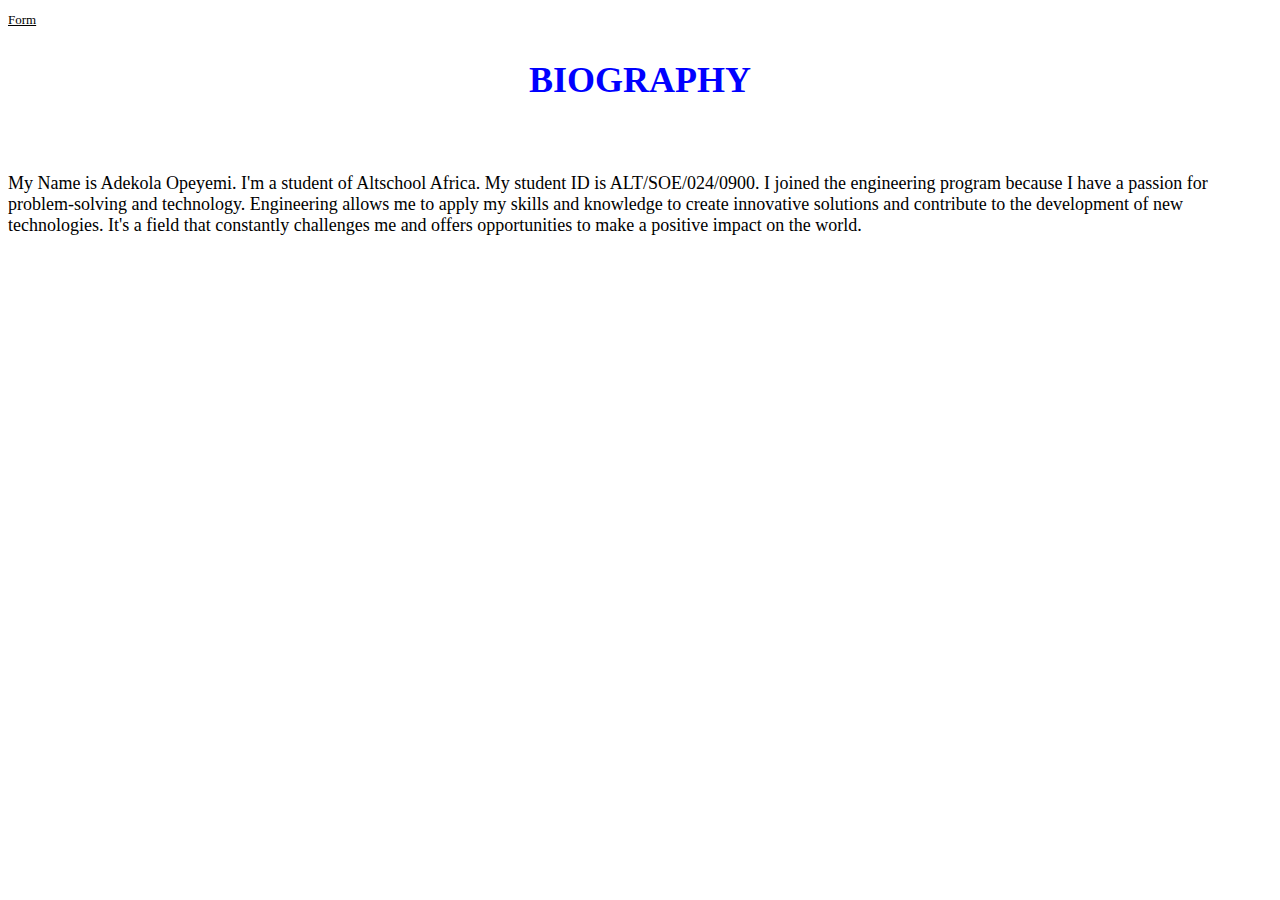
==== index.html @ 6288c98d "Rename INDEX.HTML to index.html" ====
<!DOCTYPE html>
<html lang="en">
<head>
    <title>Assignment</title>
   <style>
    h1 {
        color: blue;
        margin-top: 30px;
        height: 10vh;
        text-align: center;
    }
body{
    font-family: Georgia, 'Times New Roman', Times, serif;
    color: black;
    font-size: large;
}
a{
    color:black;
    font-size: small;
}
   </style>
</head>
<a href="form.html">Form</a></li>
<body>
    <h1>BIOGRAPHY</h1>
    My Name is Adekola Opeyemi. I'm a student of Altschool Africa. My student ID is ALT/SOE/024/0900. I joined the engineering program because I have a passion for problem-solving and technology. Engineering allows me to apply my skills and knowledge to create innovative solutions and contribute to the development of new technologies. It's a field that constantly challenges me and offers opportunities to make a positive impact on the world. 
</body>
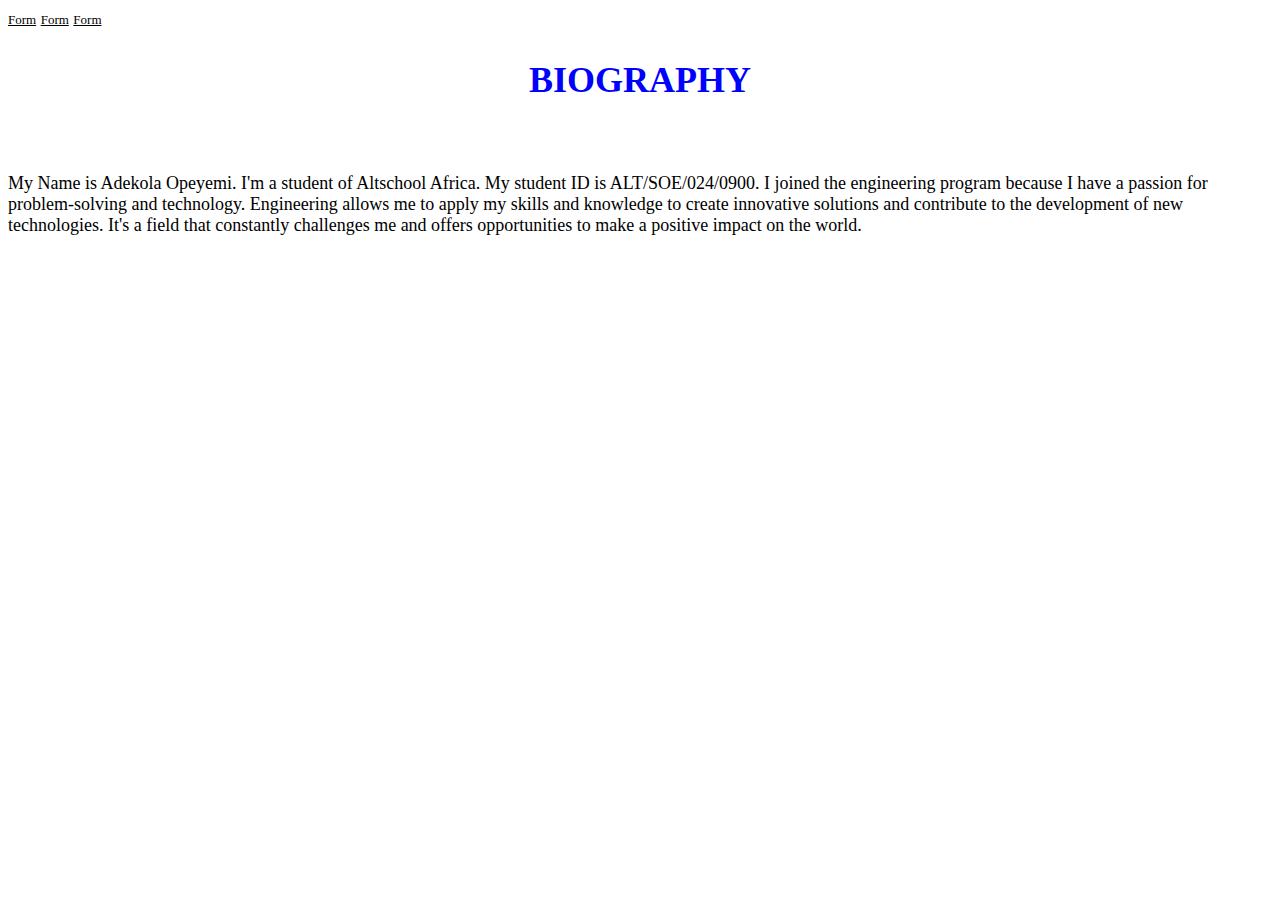
==== commit cbc00d4d: "Update index.html" ====
--- a/index.html
+++ b/index.html
@@ -21,6 +21,9 @@
    </style>
 </head>
 <a href="form.html">Form</a></li>
+<a href="Media.html">Form</a></li>
+<a href="Table.html">Form</a></li>
+
 <body>
     <h1>BIOGRAPHY</h1>
     My Name is Adekola Opeyemi. I'm a student of Altschool Africa. My student ID is ALT/SOE/024/0900. I joined the engineering program because I have a passion for problem-solving and technology. Engineering allows me to apply my skills and knowledge to create innovative solutions and contribute to the development of new technologies. It's a field that constantly challenges me and offers opportunities to make a positive impact on the world. 
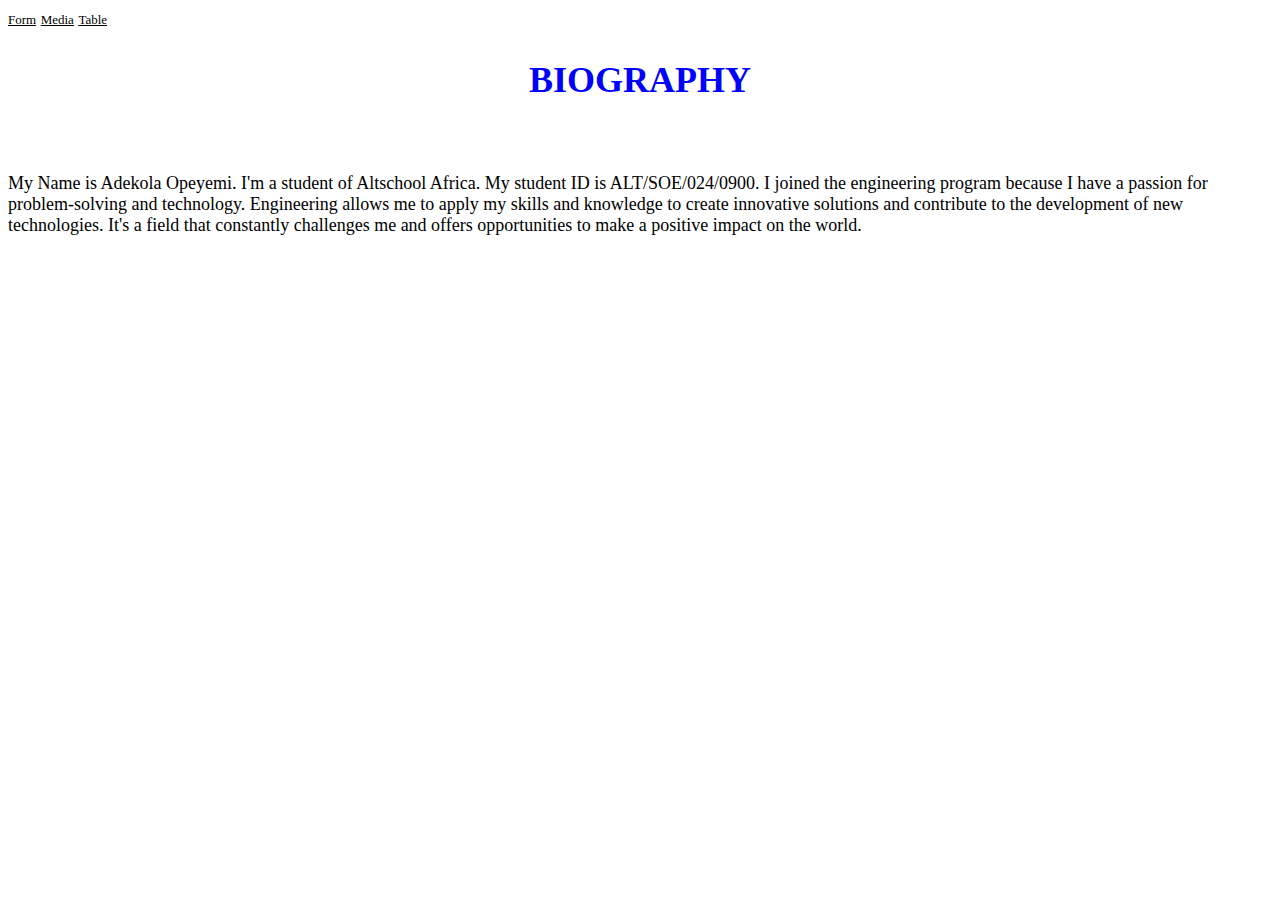
==== commit 67eeeb56: "Update index.html" ====
--- a/index.html
+++ b/index.html
@@ -21,8 +21,8 @@
    </style>
 </head>
 <a href="form.html">Form</a></li>
-<a href="Media.html">Form</a></li>
-<a href="Table.html">Form</a></li>
+<a href="Media.html">Media</a></li>
+<a href="Table.html">Table</a></li>
 
 <body>
     <h1>BIOGRAPHY</h1>
